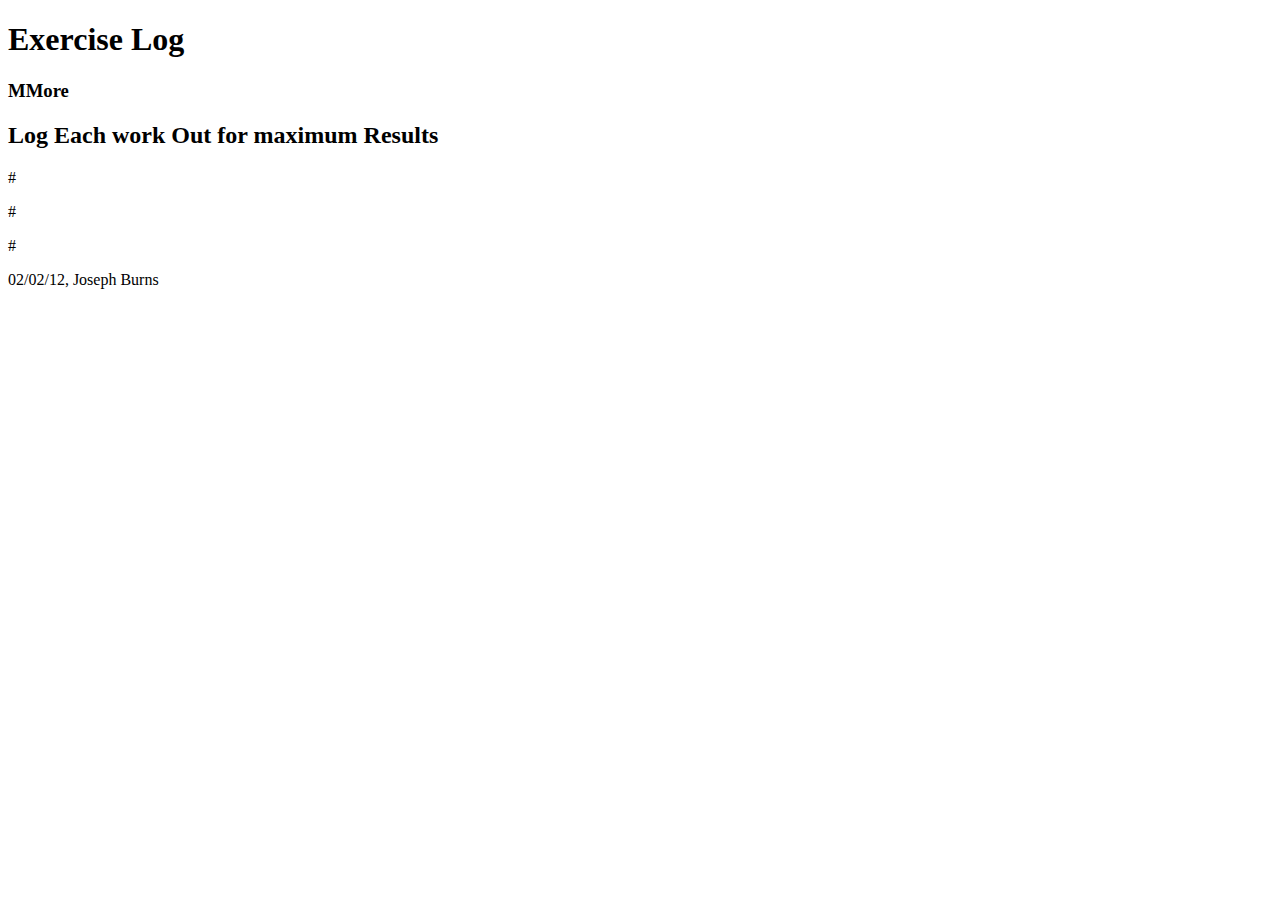
==== html/index.html @ b4d4feac "week 1" ====
<!DOCTYPE html>
<html>
<head>
    <title>Exercise Log</title>
	
    <link rel="stylesheet" href="sdi.css" type="text/css" />
</head>
<body>
<header>
    <h1>Exercise Log</h1>
    <h3>MMore</h3>
    <h2>Log Each work Out for maximum Results</h2>
</header>
<article>
<p>#</p>
<p>#</p>
<p>#</p>
</article>
<footer>
    <p>02/02/12, Joseph Burns</p>
</footer>
<script type="text/javascript" src="BurnsJoseph,project1.js"></script>
</body>
</html>
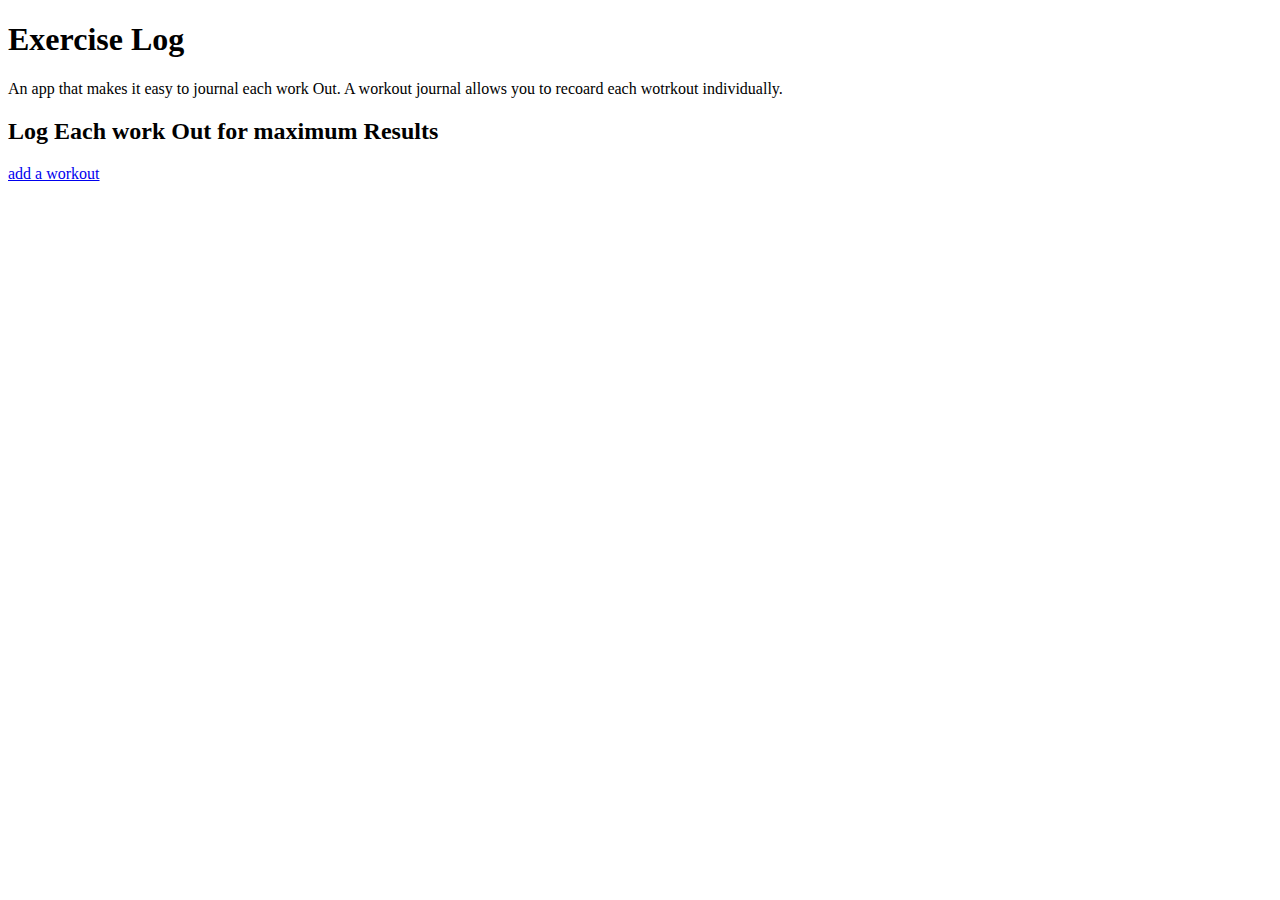
==== commit d5824ba8: "page 1 w/ out active link" ====
--- a/html/index.html
+++ b/html/index.html
@@ -8,16 +8,13 @@
 <body>
 <header>
     <h1>Exercise Log</h1>
-    <h3>MMore</h3>
+    <p> An app that makes it easy to journal each work Out.
+		A workout journal allows you to recoard each wotrkout individually.</p>
     <h2>Log Each work Out for maximum Results</h2>
 </header>
-<article>
-<p>#</p>
-<p>#</p>
-<p>#</p>
-</article>
+
 <footer>
-    <p>02/02/12, Joseph Burns</p>
+   <li><a href="#">add a workout</a></li> 
 </footer>
 <script type="text/javascript" src="BurnsJoseph,project1.js"></script>
 </body>
